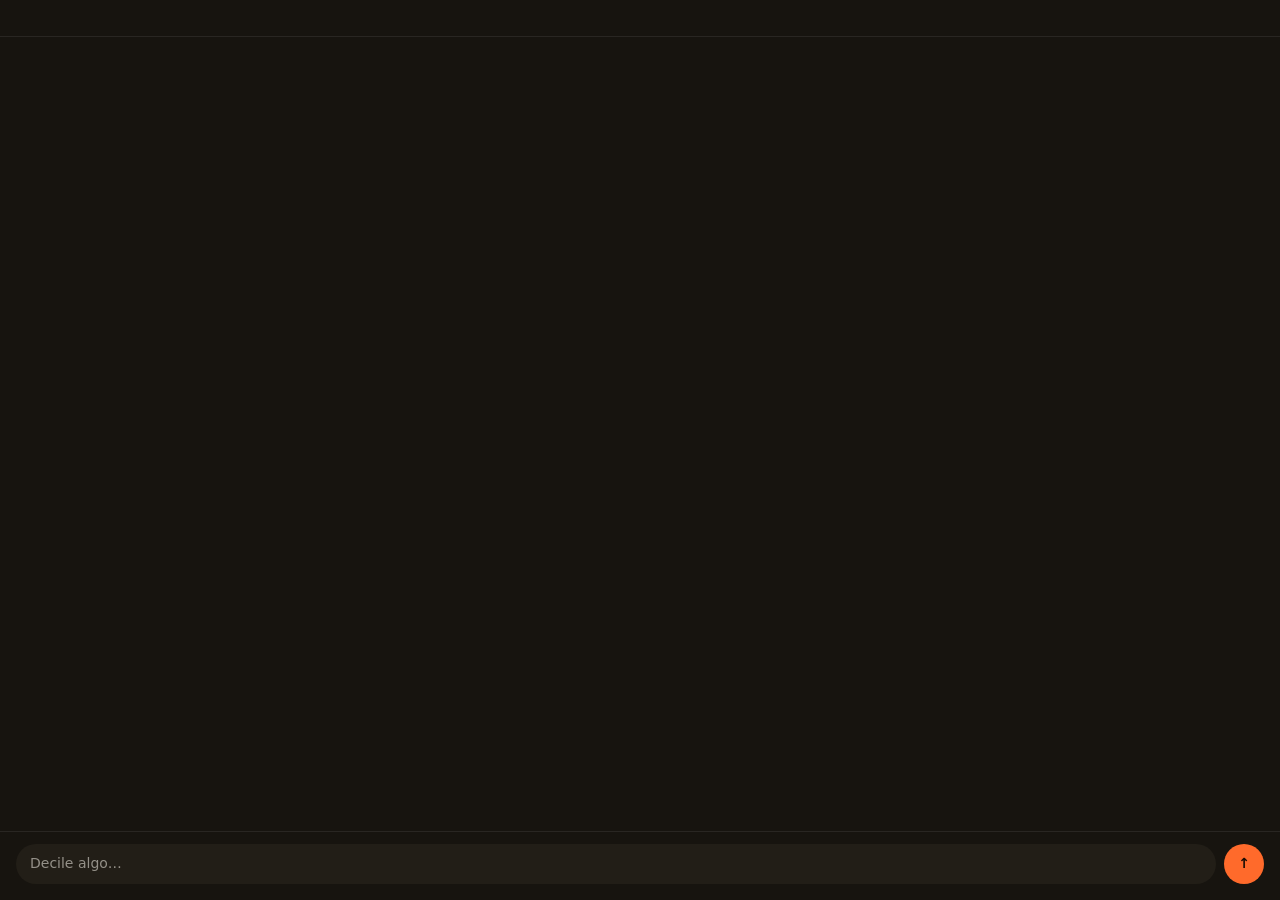
==== escritorio/ui/panel.html @ d0ee52bb "Escritorio desde sintetica@3370f0f" ====
<!doctype html>
<html lang="es">
<head>
  <meta charset="utf-8">
  <meta name="viewport" content="width=device-width, initial-scale=1">
  <title>Sintética</title>
  <link rel="stylesheet" href="panel.css">
</head>
<body>
  <header>
    <h1 id="fecha"></h1>
    <span id="clima"></span>
  </header>
  <ul class="dia" id="dia"></ul>
  <p class="vacio" id="sin-sumar" hidden>Sumalo a tu cuenta para ver tu día</p>

  <section class="charla" id="charla" aria-live="polite"></section>

  <form id="form">
    <input id="frase" maxlength="200" autocomplete="off" placeholder="Decile algo…">
    <button type="submit" aria-label="Mandar">↑</button>
  </form>
  <script src="panel.js"></script>
</body>
</html>
---- escritorio/ui/panel.css ----
/* El panel: arriba el día, en el medio la charla, abajo el renglón. Los colores de la cara. */
:root {
  --fondo: #17140f;
  --tarjeta: #221e17;
  --borde: rgba(255, 255, 255, 0.08);
  --texto: #f3eee6;
  --suave: rgba(243, 238, 230, 0.55);
  --acento: #ff6a2b;
  color-scheme: dark;
}

html, body { margin: 0; height: 100%; }
body {
  display: flex;
  flex-direction: column;
  background: var(--fondo);
  color: var(--texto);
  font: 14px/1.4 system-ui, -apple-system, "Segoe UI", sans-serif;
}

header {
  display: flex;
  align-items: baseline;
  justify-content: space-between;
  gap: 8px;
  padding: 16px 16px 8px;
}
h1 { margin: 0; font-size: 20px; font-weight: 800; text-transform: capitalize; }
#clima { color: var(--suave); font-variant-numeric: tabular-nums; }

.dia {
  list-style: none;
  margin: 0;
  padding: 0 16px 12px;
  display: grid;
  gap: 6px;
  border-bottom: 1px solid var(--borde);
}
.dia li {
  display: grid;
  grid-template-columns: 22px 46px 1fr;
  align-items: baseline;
  gap: 4px;
  padding: 8px 10px;
  border-radius: 12px;
  background: var(--tarjeta);
}
.dia .hora { font-variant-numeric: tabular-nums; color: var(--suave); }
.dia .pasado { opacity: 0.45; }
.vacio { margin: 0; padding: 0 16px 12px; color: var(--suave); }

.charla {
  flex: 1;
  overflow-y: auto;
  padding: 12px 16px;
  display: flex;
  flex-direction: column;
  gap: 8px;
}
.charla p {
  margin: 0;
  max-width: 82%;
  padding: 8px 12px;
  border-radius: 16px;
  overflow-wrap: anywhere;
}
.charla .el { align-self: flex-start; background: var(--tarjeta); border-bottom-left-radius: 4px; }
.charla .el.aviso { box-shadow: inset 0 0 0 1px var(--acento); }
.charla .vos { align-self: flex-end; background: var(--acento); color: #1a0d05; border-bottom-right-radius: 4px; }

form {
  display: flex;
  gap: 8px;
  padding: 12px 16px 16px;
  border-top: 1px solid var(--borde);
}
input, button { font: inherit; border: 0; border-radius: 999px; }
input {
  flex: 1;
  min-width: 0;
  padding: 10px 14px;
  background: var(--tarjeta);
  color: var(--texto);
  outline: none;
}
input:focus { box-shadow: inset 0 0 0 1px var(--acento); }
input::placeholder { color: var(--suave); }
button {
  width: 40px;
  background: var(--acento);
  color: #1a0d05;
  font-weight: 800;
  cursor: pointer;
}
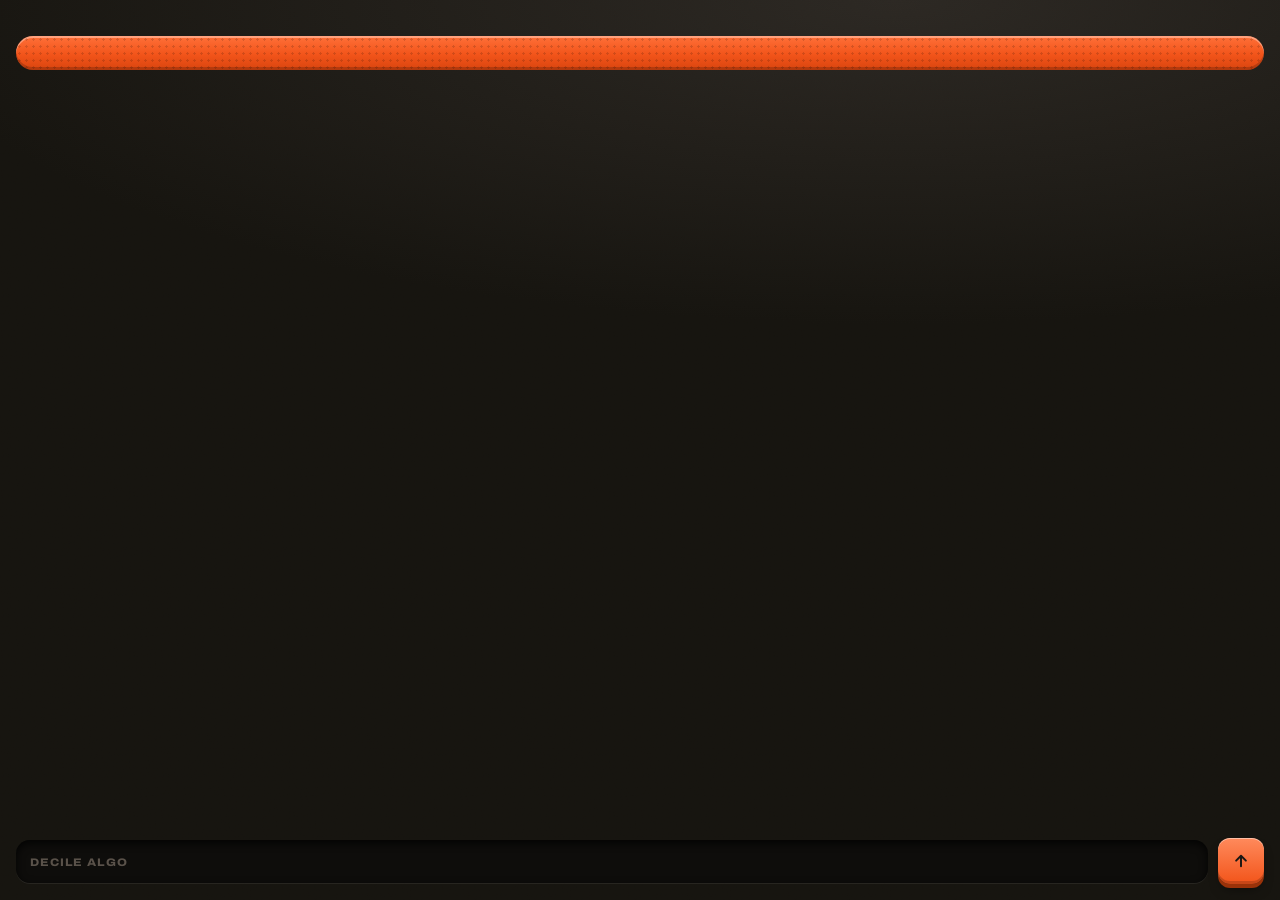
==== commit 06465631: "Escritorio desde sintetica@77c7a48" ====
--- a/escritorio/ui/panel.html
+++ b/escritorio/ui/panel.html
@@ -7,18 +7,50 @@
   <link rel="stylesheet" href="panel.css">
 </head>
 <body>
-  <header>
-    <h1 id="fecha"></h1>
-    <span id="clima"></span>
+  <!-- Los íconos: dibujados, uno por cosa, del mismo trazo. -->
+  <svg width="0" height="0" style="position:absolute" aria-hidden="true">
+    <symbol id="i-mandar" viewBox="0 0 24 24"><path d="M12 19V5M5.5 11.5 12 5l6.5 6.5" fill="none" stroke="currentColor" stroke-width="2.6" stroke-linecap="round" stroke-linejoin="round"/></symbol>
+    <symbol id="i-mimo" viewBox="0 0 24 24"><path d="M12 20s-7.5-4.6-7.5-10A4.3 4.3 0 0 1 12 7.3 4.3 4.3 0 0 1 19.5 10c0 5.4-7.5 10-7.5 10Z" fill="currentColor"/></symbol>
+    <symbol id="i-mas" viewBox="0 0 24 24"><path d="M12 6v12M6 12h12" fill="none" stroke="currentColor" stroke-width="2.6" stroke-linecap="round"/></symbol>
+  </svg>
+
+  <header data-tauri-drag-region>
+    <div class="fecha" data-tauri-drag-region>
+      <span class="grabado" id="dia-semana"></span>
+      <h1 id="dia-numero"></h1>
+    </div>
+    <div class="visor clima" id="clima" hidden>
+      <span class="digitos" id="temp"></span>
+      <span class="grabado" id="cielo"></span>
+    </div>
   </header>
-  <ul class="dia" id="dia"></ul>
-  <p class="vacio" id="sin-sumar" hidden>Sumalo a tu cuenta para ver tu día</p>
+
+  <nav class="robots" id="robots" aria-label="A quién le hablás"></nav>
+
+  <!-- Un selector y un solo visor: hoy o una de las listas. -->
+  <section class="placa-naranja" aria-label="Hoy y listas">
+    <div class="pestanas" id="pestanas" role="tablist"></div>
+    <div class="canal" id="canal-hoy">
+      <ul class="visor dia" id="dia"></ul>
+      <p class="visor vacio grabado" id="sin-sumar" hidden>Sumalo a tu cuenta</p>
+      <p class="visor vacio grabado" id="nada-hoy" hidden>Nada más por hoy</p>
+    </div>
+    <div class="bandeja canal" id="bandeja" hidden>
+      <ul id="items"></ul>
+      <form id="form-item" class="visor fila">
+        <input id="nuevo-item" maxlength="120" autocomplete="off" placeholder="Agregar">
+        <button type="submit" class="tecla negra cuadrada chica" aria-label="Agregar"><svg><use href="#i-mas"/></svg></button>
+      </form>
+    </div>
+  </section>
 
   <section class="charla" id="charla" aria-live="polite"></section>
 
-  <form id="form">
-    <input id="frase" maxlength="200" autocomplete="off" placeholder="Decile algo…">
-    <button type="submit" aria-label="Mandar">↑</button>
+  <form id="form" class="renglon">
+    <div class="visor fila">
+      <input id="frase" maxlength="200" autocomplete="off" placeholder="Decile algo">
+    </div>
+    <button type="submit" class="tecla naranja cuadrada" aria-label="Mandar"><svg><use href="#i-mandar"/></svg></button>
   </form>
   <script src="panel.js"></script>
 </body>
--- a/escritorio/ui/panel.css
+++ b/escritorio/ui/panel.css
@@ -1,94 +1,316 @@
-/* El panel: arriba el día, en el medio la charla, abajo el renglón. Los colores de la cara. */
+/* El panel como un equipo: la misma consola de la web (chapa oscura, visores
+   hundidos, teclas mecánicas con LED, la placa naranja anodizada con trama),
+   Archivo ancha y nada de emojis: los íconos son trazos y LEDs. */
+@font-face {
+  font-family: 'Archivo';
+  src: url('fuentes/Archivo.ttf') format('truetype');
+  font-weight: 100 900;
+  font-stretch: 62% 125%;
+}
+
 :root {
-  --fondo: #17140f;
-  --tarjeta: #221e17;
-  --borde: rgba(255, 255, 255, 0.08);
-  --texto: #f3eee6;
-  --suave: rgba(243, 238, 230, 0.55);
-  --acento: #ff6a2b;
+  --marca: 'Archivo', system-ui, sans-serif;
+  --fondo: #16140f;
+  --chapa: #211e1a;
+  --hundido: #0e0d0b;
+  --papel: #f3eee8;
+  --gris: #8f877c;
+  --gris-claro: #b9b1a6;
+  --naranja: #ff5a1f;
+  --brasa: #ff8a5c;
+  --led: #ff6a33;
+  --verde: #4ade80;
+  --ambar: #ffb347;
+  --azul: #7cb8ff;
   color-scheme: dark;
 }
+
+[hidden] { display: none !important; }
+*, *::before, *::after { box-sizing: border-box; }
 
 html, body { margin: 0; height: 100%; }
 body {
+  position: relative;
   display: flex;
   flex-direction: column;
-  background: var(--fondo);
-  color: var(--texto);
-  font: 14px/1.4 system-ui, -apple-system, "Segoe UI", sans-serif;
-}
-
-header {
-  display: flex;
-  align-items: baseline;
-  justify-content: space-between;
+  gap: 12px;
+  padding: 18px 16px 16px;
+  background: radial-gradient(130% 60% at 70% 0%, #2c2823 0%, var(--fondo) 60%);
+  color: var(--papel);
+  font: 600 14px/1.4 var(--marca);
+  -webkit-font-smoothing: antialiased;
+  overflow: hidden;
+  user-select: none;
+  -webkit-user-select: none;
+}
+/* En la Mac la barra de la ventana va por arriba del panel (los semáforos). */
+body.mac { padding-top: 40px; }
+/* Grano: un ruido muy suave sobre todo, como chapa pintada. */
+body::before {
+  content: '';
+  position: fixed;
+  inset: 0;
+  pointer-events: none;
+  opacity: 0.07;
+  mix-blend-mode: overlay;
+  background-image: url("data:image/svg+xml;utf8,<svg xmlns='http://www.w3.org/2000/svg' width='160' height='160'><filter id='g'><feTurbulence type='fractalNoise' baseFrequency='.85' numOctaves='3' stitchTiles='stitch'/></filter><rect width='100%' height='100%' filter='url(%23g)'/></svg>");
+}
+body > * { position: relative; flex: none; }
+:focus-visible { outline: 2px solid var(--brasa); outline-offset: 2px; }
+
+svg { width: 18px; height: 18px; display: block; }
+
+/* ---- Piezas ---- */
+
+.grabado {
+  font: 800 10px/1 var(--marca);
+  font-stretch: 115%;
+  letter-spacing: 0.14em;
+  text-transform: uppercase;
+  color: var(--gris);
+}
+
+.visor {
+  border-radius: 14px;
+  background: var(--hundido);
+  box-shadow: inset 0 3px 9px rgba(0, 0, 0, 0.8), 0 1px 0 rgba(255, 255, 255, 0.07);
+}
+.digitos {
+  font: 900 22px/1 var(--marca);
+  font-stretch: 110%;
+  font-variant-numeric: tabular-nums;
+  color: var(--brasa);
+  text-shadow: 0 0 14px rgba(255, 106, 51, 0.45);
+}
+
+.tecla {
+  display: inline-grid;
+  place-items: center;
+  border: 0;
+  border-radius: 12px;
+  cursor: pointer;
+  font: 800 11px/1 var(--marca);
+  font-stretch: 115%;
+  letter-spacing: 0.08em;
+  text-transform: uppercase;
+  transition: transform 0.08s, box-shadow 0.08s, filter 0.15s;
+}
+.tecla:hover { filter: brightness(1.06); }
+.tecla.naranja {
+  color: #1a1714;
+  background: linear-gradient(180deg, #ff8a5c 0%, #f2541a 100%);
+  box-shadow: inset 0 1px 0 rgba(255, 255, 255, 0.45), inset 0 -3px 0 rgba(0, 0, 0, 0.18), 0 4px 0 #9a3209, 0 8px 12px -4px rgba(0, 0, 0, 0.5);
+}
+.tecla.naranja:active { transform: translateY(3px); box-shadow: inset 0 1px 0 rgba(255, 255, 255, 0.45), 0 1px 0 #9a3209; }
+.tecla.negra {
+  color: var(--papel);
+  background: linear-gradient(180deg, #3a3632 0%, #1d1b18 100%);
+  box-shadow: inset 0 1px 0 rgba(255, 255, 255, 0.18), inset 0 -3px 0 rgba(0, 0, 0, 0.4), 0 4px 0 #000, 0 8px 12px -4px rgba(0, 0, 0, 0.6);
+}
+.tecla.negra:active, .tecla.negra[aria-pressed='true'] { transform: translateY(3px); box-shadow: inset 0 1px 0 rgba(255, 255, 255, 0.12), 0 1px 0 #000; }
+.tecla.cuadrada { width: 46px; height: 46px; }
+.tecla.cuadrada.chica { width: 34px; height: 34px; border-radius: 10px; }
+.tecla.cuadrada.chica svg { width: 15px; height: 15px; }
+
+.led { display: inline-block; width: 8px; height: 8px; border-radius: 50%; background: #4a443e; flex: none; }
+.led.on { background: var(--led); box-shadow: 0 0 9px var(--led); }
+.led.verde { background: var(--verde); box-shadow: 0 0 8px var(--verde); }
+
+/* ---- El encabezado ---- */
+
+header { display: flex; align-items: flex-end; justify-content: space-between; gap: 12px; }
+.fecha { display: grid; gap: 6px; }
+h1 {
+  margin: 0;
+  font: 900 40px/0.86 var(--marca);
+  font-stretch: 125%;
+  letter-spacing: -0.04em;
+  text-transform: uppercase;
+}
+.clima { display: grid; justify-items: end; gap: 6px; padding: 10px 14px; }
+
+/* ---- A quién le hablás: llaves con LED ---- */
+
+.robots { display: flex; gap: 6px; overflow-x: auto; scrollbar-width: none; padding-bottom: 2px; }
+.robots:empty { display: none; }
+.llave {
+  flex: none;
+  display: inline-flex;
+  align-items: center;
   gap: 8px;
-  padding: 16px 16px 8px;
-}
-h1 { margin: 0; font-size: 20px; font-weight: 800; text-transform: capitalize; }
-#clima { color: var(--suave); font-variant-numeric: tabular-nums; }
-
-.dia {
-  list-style: none;
-  margin: 0;
-  padding: 0 16px 12px;
-  display: grid;
-  gap: 6px;
-  border-bottom: 1px solid var(--borde);
-}
+  height: 34px;
+  padding: 0 12px;
+  border: 0;
+  border-radius: 10px;
+  cursor: pointer;
+  background: var(--hundido);
+  color: var(--gris-claro);
+  font: 800 10px/1 var(--marca);
+  font-stretch: 112%;
+  letter-spacing: 0.1em;
+  text-transform: uppercase;
+  box-shadow: inset 0 2px 6px rgba(0, 0, 0, 0.8), 0 1px 0 rgba(255, 255, 255, 0.06);
+}
+.llave[aria-pressed='true'] { color: var(--papel); box-shadow: inset 0 2px 6px rgba(0, 0, 0, 0.8), 0 0 0 1.5px rgba(255, 106, 51, 0.7); }
+.llave.mimo { padding: 0 10px; color: var(--led); }
+.llave.mimo svg { width: 14px; height: 14px; filter: drop-shadow(0 0 6px rgba(255, 106, 51, 0.6)); }
+
+/* ---- Hoy: un visor con lo que viene ---- */
+
+.dia { list-style: none; margin: 0; padding: 4px 12px; display: grid; max-height: 156px; overflow-y: auto; scrollbar-width: none; color: var(--papel); }
+.dia:empty { display: none; }
 .dia li {
   display: grid;
-  grid-template-columns: 22px 46px 1fr;
-  align-items: baseline;
-  gap: 4px;
-  padding: 8px 10px;
-  border-radius: 12px;
-  background: var(--tarjeta);
-}
-.dia .hora { font-variant-numeric: tabular-nums; color: var(--suave); }
-.dia .pasado { opacity: 0.45; }
-.vacio { margin: 0; padding: 0 16px 12px; color: var(--suave); }
+  grid-template-columns: 12px 52px 1fr;
+  align-items: center;
+  gap: 8px;
+  min-height: 34px;
+}
+.dia li + li { border-top: 1px solid rgba(255, 255, 255, 0.05); }
+.dia .hora { font-size: 15px; }
+.dia .que { min-width: 0; overflow: hidden; text-overflow: ellipsis; white-space: nowrap; color: var(--papel); }
+.dia .pasado { opacity: 0.38; }
+.dia .pasado .digitos { text-shadow: none; }
+/* La marca de cada cosa: misma familia, otra forma (punto, cuadrado, anillo, raya). */
+.marca { width: 8px; height: 8px; justify-self: center; }
+.marca.recordatorio { border-radius: 50%; background: var(--led); box-shadow: 0 0 8px var(--led); }
+.marca.agenda { border-radius: 2px; background: var(--ambar); box-shadow: 0 0 8px rgba(255, 179, 71, 0.7); }
+.marca.alarma { border-radius: 50%; border: 2px solid var(--brasa); box-shadow: 0 0 8px rgba(255, 138, 92, 0.6); }
+.marca.mail { height: 4px; width: 10px; border-radius: 2px; background: var(--azul); box-shadow: 0 0 8px rgba(124, 184, 255, 0.6); }
+.dia .mas {
+  display: block;
+  min-height: 0;
+  padding: 8px 0 4px;
+  border: 0;
+  background: none;
+  cursor: pointer;
+  text-align: left;
+}
+.dia .mas:hover { color: var(--papel); }
+.vacio { margin: 0; padding: 16px 12px; text-align: center; }
+
+/* ---- Listas: la placa naranja anodizada ---- */
+
+.placa-naranja {
+  border-radius: 22px;
+  padding: 12px;
+  display: grid;
+  gap: 10px;
+  color: #1a1714;
+  background: linear-gradient(180deg, #ff7039 0%, #f2541a 55%, #d9450f 100%);
+  box-shadow: inset 0 2px 0 rgba(255, 255, 255, 0.35), inset 0 -3px 0 rgba(0, 0, 0, 0.18), 0 24px 40px -26px rgba(0, 0, 0, 0.9);
+}
+.placa-naranja::before {
+  content: '';
+  position: absolute;
+  inset: 0;
+  border-radius: inherit;
+  pointer-events: none;
+  background-image: radial-gradient(rgba(0, 0, 0, 0.14) 1px, transparent 1.4px);
+  background-size: 7px 7px;
+}
+.placa-naranja > * { position: relative; }
+.pestanas { display: flex; gap: 8px; flex-wrap: wrap; }
+.pestanas .tecla { height: 32px; padding: 0 12px; display: inline-flex; gap: 8px; }
+.pestanas .cuenta { font-variant-numeric: tabular-nums; color: var(--brasa); }
+.bandeja {
+  display: grid;
+  gap: 8px;
+  border-radius: 16px;
+  padding: 8px;
+  background: rgba(26, 23, 20, 0.14);
+  box-shadow: inset 0 2px 6px rgba(0, 0, 0, 0.22);
+}
+#items { list-style: none; margin: 0; padding: 0; display: grid; max-height: 112px; overflow-y: auto; scrollbar-width: none; }
+#items label {
+  display: flex;
+  align-items: center;
+  gap: 10px;
+  padding: 6px 6px;
+  border-radius: 8px;
+  cursor: pointer;
+  font-weight: 700;
+}
+#items { -webkit-mask-image: linear-gradient(180deg, #000 calc(100% - 18px), transparent); mask-image: linear-gradient(180deg, #000 calc(100% - 18px), transparent); padding-bottom: 10px; }
+#items label:hover { background: rgba(26, 23, 20, 0.08); }
+#items .hecho span { text-decoration: line-through; text-decoration-thickness: 2px; color: rgba(26, 23, 20, 0.45); }
+/* La casilla: un hueco hundido que se prende como un LED. */
+#items input {
+  appearance: none;
+  -webkit-appearance: none;
+  flex: none;
+  width: 18px;
+  height: 18px;
+  margin: 0;
+  border-radius: 5px;
+  background: var(--hundido);
+  box-shadow: inset 0 2px 4px rgba(0, 0, 0, 0.8);
+  display: grid;
+  place-items: center;
+  cursor: pointer;
+}
+#items input::after { content: ''; width: 8px; height: 8px; border-radius: 2px; background: #3a342e; transition: background 0.15s, box-shadow 0.15s; }
+#items input:checked::after { background: var(--led); box-shadow: 0 0 8px var(--led); }
+
+.fila { display: flex; align-items: center; gap: 8px; padding: 4px 4px 4px 14px; min-width: 0; }
+.fila input {
+  flex: 1;
+  min-width: 0;
+  border: 0;
+  background: none;
+  padding: 10px 0;
+  color: var(--papel);
+  font: 700 14px/1 var(--marca);
+  outline: none;
+  user-select: text;
+  -webkit-user-select: text;
+}
+.fila input::placeholder { color: #5a524a; font-stretch: 112%; letter-spacing: 0.08em; text-transform: uppercase; font-size: 11px; font-weight: 800; }
+.visor.fila:focus-within { box-shadow: inset 0 3px 9px rgba(0, 0, 0, 0.8), 0 0 0 1.5px var(--brasa); }
+
+/* ---- La charla ---- */
 
 .charla {
-  flex: 1;
+  flex: 1 1 auto;
+  min-height: 80px;
   overflow-y: auto;
-  padding: 12px 16px;
+  scrollbar-width: none;
   display: flex;
   flex-direction: column;
   gap: 8px;
+  padding: 4px 0;
+  -webkit-mask-image: linear-gradient(180deg, transparent 0, #000 18px);
+  mask-image: linear-gradient(180deg, transparent 0, #000 18px);
 }
 .charla p {
   margin: 0;
-  max-width: 82%;
-  padding: 8px 12px;
-  border-radius: 16px;
+  max-width: 84%;
+  padding: 9px 13px;
+  border-radius: 14px;
   overflow-wrap: anywhere;
-}
-.charla .el { align-self: flex-start; background: var(--tarjeta); border-bottom-left-radius: 4px; }
-.charla .el.aviso { box-shadow: inset 0 0 0 1px var(--acento); }
-.charla .vos { align-self: flex-end; background: var(--acento); color: #1a0d05; border-bottom-right-radius: 4px; }
-
-form {
-  display: flex;
-  gap: 8px;
-  padding: 12px 16px 16px;
-  border-top: 1px solid var(--borde);
-}
-input, button { font: inherit; border: 0; border-radius: 999px; }
-input {
-  flex: 1;
-  min-width: 0;
-  padding: 10px 14px;
-  background: var(--tarjeta);
-  color: var(--texto);
-  outline: none;
-}
-input:focus { box-shadow: inset 0 0 0 1px var(--acento); }
-input::placeholder { color: var(--suave); }
-button {
-  width: 40px;
-  background: var(--acento);
-  color: #1a0d05;
-  font-weight: 800;
-  cursor: pointer;
-}
+  user-select: text;
+  -webkit-user-select: text;
+}
+.charla .el {
+  align-self: flex-start;
+  background: linear-gradient(180deg, #2c2925 0%, #1f1c19 100%);
+  box-shadow: inset 0 1px 0 rgba(255, 255, 255, 0.09), 0 3px 0 #0b0a09;
+  border-bottom-left-radius: 4px;
+}
+.charla .el.aviso { box-shadow: inset 0 1px 0 rgba(255, 255, 255, 0.09), inset 0 0 0 1.5px rgba(255, 106, 51, 0.75), 0 3px 0 #0b0a09; }
+.charla .vos {
+  align-self: flex-end;
+  color: #1a1714;
+  background: linear-gradient(180deg, #ff8a5c 0%, #f2541a 100%);
+  box-shadow: inset 0 1px 0 rgba(255, 255, 255, 0.4), 0 3px 0 #9a3209;
+  border-bottom-right-radius: 4px;
+}
+.charla .quien { display: block; margin-bottom: 4px; }
+.charla .vos .quien { color: rgba(26, 23, 20, 0.6); }
+
+.renglon { display: flex; gap: 10px; align-items: center; }
+.renglon .visor { flex: 1; }
+
+@media (prefers-reduced-motion: reduce) {
+  * { transition: none !important; }
+}
